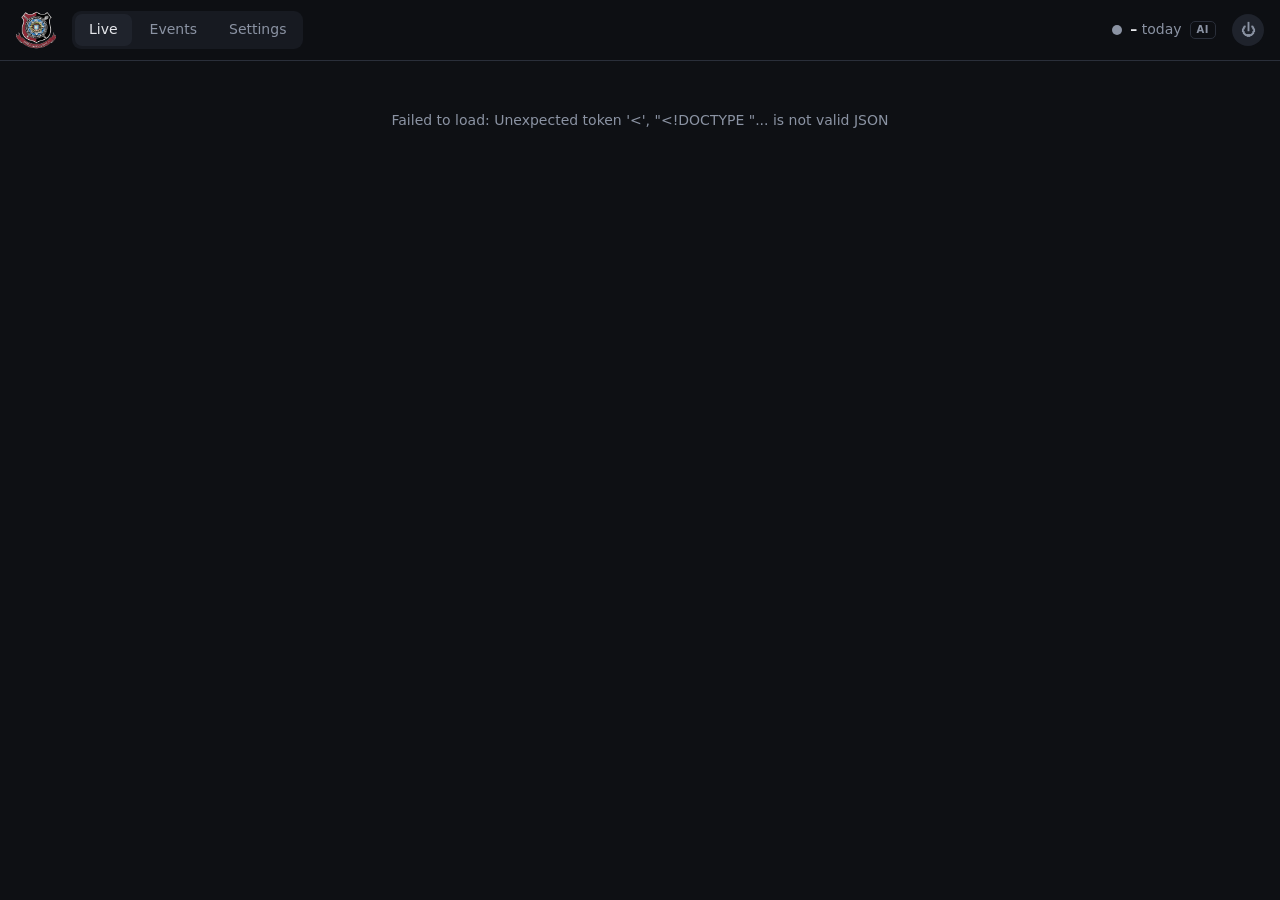
==== app/static/index.html @ 241e4472 "Show logo in top bar and on login page Replace the CCTV text brand with the logo image, and make /lo" ====
<!doctype html>
<html lang="en">
<head>
  <meta charset="utf-8">
  <meta name="viewport" content="width=device-width, initial-scale=1, viewport-fit=cover">
  <meta name="theme-color" content="#0e1014">
  <title>CCTV Monitor</title>
  <link rel="icon" href="data:image/svg+xml,%3Csvg xmlns='http://www.w3.org/2000/svg' viewBox='0 0 16 16'%3E%3Ccircle cx='8' cy='8' r='6' fill='%23e5484d'/%3E%3C/svg%3E">
  <link rel="stylesheet" href="style.css">
  <script type="module" src="/stream/video-stream.js"></script>
  <script defer src="app.js"></script>
</head>
<body>
  <header class="topbar">
    <div class="brand"><img src="logo.png" alt="CCTV"></div>
    <nav class="tabs" role="tablist">
      <button class="tab active" data-tab="live" role="tab">Live</button>
      <button class="tab" data-tab="events" role="tab">Events <span id="badge" class="badge" hidden>0</span></button>
      <button class="tab" data-tab="settings" role="tab">Settings</button>
    </nav>
    <div id="status" class="status" title="Connecting…">
      <span class="dot"></span>
      <span><b id="today">–</b> today</span>
      <span id="today-shirtless" class="shirtless-count" hidden title="No-shirt alerts today"></span>
      <span id="capture-chip" class="capture-chip" hidden></span>
      <span id="ai-status" class="ai-chip" title="AI detector">AI</span>
    </div>
    <form method="post" action="/api/logout" class="logout">
      <button class="icon-btn" title="Log out" aria-label="Log out">⏻</button>
    </form>
  </header>

  <main>
    <section id="view-live" class="view active">
      <div id="grid" class="grid"></div>
      <p id="live-error" class="notice" hidden>Live player failed to load (go2rtc unavailable?).</p>
    </section>

    <section id="view-events" class="view">
      <div class="filters">
        <select id="f-channel" aria-label="Channel"><option value="">All channels</option></select>
        <select id="f-type" aria-label="Type">
          <option value="">All events</option>
          <option value="shirtless">No shirt</option>
          <option value="white">White shirt</option>
          <option value="black">Black shirt</option>
        </select>
        <input id="f-date" type="date" aria-label="Date">
        <button id="f-clear" class="btn ghost">Clear</button>
        <button id="range-toggle" class="btn ghost range-toggle">Date/time range…</button>
        <button id="sel-toggle" class="btn ghost">Select</button>
      </div>
      <div id="range-panel" class="range-panel" hidden>
        <div class="range-fields">
          <label>From <input id="r-start" type="datetime-local"></label>
          <label>To <input id="r-end" type="datetime-local"></label>
          <label>Camera <select id="r-channel"><option value="">All cameras</option></select></label>
          <label>Type
            <select id="r-type">
              <option value="">All events</option>
              <option value="shirtless">No shirt</option>
              <option value="white">White shirt</option>
              <option value="black">Black shirt</option>
            </select>
          </label>
        </div>
        <p id="r-summary" class="r-summary">Choose a time range.</p>
        <div class="row">
          <button id="r-show" class="btn" disabled>Show in gallery</button>
          <button id="r-zip" class="btn primary" disabled>Download zip</button>
          <button id="r-delete" class="btn danger" disabled>Delete</button>
          <button id="r-close" class="btn ghost">Close</button>
        </div>
      </div>
      <div id="sel-bar" class="sel-bar" hidden>
        <span id="sel-count">0 selected</span>
        <button id="sel-all" class="btn ghost">Select all</button>
        <button id="sel-none" class="btn ghost">Clear</button>
        <button id="sel-zip" class="btn primary" disabled>Download zip</button>
        <button id="sel-delete" class="btn danger" disabled>Delete</button>
        <button id="sel-done" class="btn">Done</button>
        <span class="hint sel-hint">Tap images to select · Shift-click selects a range</span>
      </div>
      <div id="gallery" class="gallery"></div>
      <p id="empty" class="notice" hidden>No events.</p>
      <div class="more-wrap"><button id="more" class="btn" hidden>Load more</button></div>
    </section>

    <section id="view-settings" class="view">
      <div class="sched">
        <div class="panel">
          <h2>All cameras</h2>
          <p id="cap-state" class="cap-state">…</p>
          <div class="row">
            <button class="btn" data-pause-all="3600">Pause all 1 hour</button>
            <button class="btn" data-pause-all="28800">Pause all 8 hours</button>
            <button class="btn" data-pause-all="forever">Pause all until I resume</button>
            <button class="btn primary" data-pause-all="resume">Resume all</button>
          </div>
          <p class="hint">Each camera has its own settings below: what to detect, and when. Times are Bangkok time. An end time earlier than
            the start runs past midnight (22:00 → 06:00); the same start and end means the whole day.</p>
        </div>
        <div id="cam-scheds" class="sched"></div>
        <div class="panel save-bar">
          <button id="sch-save" class="btn primary">Save settings</button>
          <span id="sch-msg" class="sch-msg"></span>
        </div>
      </div>
    </section>
  </main>

  <div id="player" class="modal" hidden>
    <div class="modal-bar">
      <span id="player-title" class="modal-title"></span>
      <button id="player-close" class="icon-btn" aria-label="Close">✕</button>
    </div>
    <div id="player-body" class="player-body"></div>
  </div>

  <div id="lightbox" class="modal" hidden>
    <div class="modal-bar">
      <span id="lb-title" class="modal-title"></span>
      <button id="lb-boxes" class="btn ghost" title="Show/hide person boxes (B)">Boxes</button>
      <button id="lb-notshirtless" class="btn" hidden title="This alert is wrong">Not shirtless</button>
      <button id="lb-delete" class="btn danger">Delete</button>
      <button id="lb-close" class="icon-btn" aria-label="Close">✕</button>
    </div>
    <div class="lb-body">
      <button id="lb-prev" class="nav prev" aria-label="Newer">‹</button>
      <div id="lb-stage" class="lb-stage"><img id="lb-img" alt=""><div id="lb-overlay" class="lb-overlay"></div></div>
      <div id="lb-noimg" class="noimg" hidden>No image</div>
      <button id="lb-next" class="nav next" aria-label="Older">›</button>
    </div>
  </div>

  <div id="toasts" class="toasts"></div>
  <iframe name="dl-frame" id="dl-frame" hidden></iframe>
</body>
</html>
---- app/static/style.css ----
:root {
  --bg: #0e1014;
  --panel: #171a21;
  --panel-2: #1f232c;
  --border: #2a2f3a;
  --text: #e6e8ec;
  --muted: #8b93a3;
  --accent: #4f8cff;
  --ok: #30c46c;
  --err: #e5484d;
  --warn: #f0b429;
  --radius: 10px;
  color-scheme: dark;
}

* { box-sizing: border-box; }
html, body { margin: 0; height: 100%; }
/* App shell: header on top, the active view fills the rest of the screen. */
body { display: flex; flex-direction: column; height: 100vh; height: 100dvh; overflow: hidden; }
body {
  background: var(--bg);
  color: var(--text);
  font: 14px/1.4 system-ui, -apple-system, "Segoe UI", Roboto, sans-serif;
  -webkit-tap-highlight-color: transparent;
}
button { font: inherit; color: inherit; cursor: pointer; }
[hidden] { display: none !important; }

/* Header */
.topbar {
  flex: none; position: relative; z-index: 10;
  display: flex; align-items: center; gap: 16px;
  padding: 10px 16px; padding-top: max(10px, env(safe-area-inset-top));
  background: rgba(14, 16, 20, .92); backdrop-filter: blur(8px);
  border-bottom: 1px solid var(--border);
}
.logout { margin: 0; }
.logout .icon-btn { width: 32px; height: 32px; font-size: 15px; color: var(--muted); }
.brand { flex: none; display: flex; align-items: center; }
.brand img { display: block; height: 40px; width: auto; }
.tabs { display: flex; gap: 4px; background: var(--panel); padding: 3px; border-radius: 9px; }
.tab {
  position: relative; border: 0; background: none; padding: 6px 14px; border-radius: 7px; color: var(--muted);
}
.tab.active { background: var(--panel-2); color: var(--text); }
.badge {
  display: inline-block; min-width: 18px; padding: 0 5px; margin-left: 4px;
  border-radius: 9px; background: var(--err); color: #fff; font-size: 11px; line-height: 18px; text-align: center;
}
.status { margin-left: auto; display: flex; align-items: center; gap: 8px; color: var(--muted); white-space: nowrap; }
.status b { color: var(--text); }
.dot { width: 10px; height: 10px; border-radius: 50%; background: var(--muted); }
.status.ok .dot { background: var(--ok); box-shadow: 0 0 8px var(--ok); }
.status.err .dot { background: var(--err); box-shadow: 0 0 8px var(--err); }
.status.offline .dot { background: var(--warn); }
.shirtless-count { color: #fff; background: var(--err); border-radius: 9px; padding: 0 7px; font-size: 12px; font-weight: 600; }
.capture-chip {
  font-size: 11px; font-weight: 600; padding: 1px 7px; border-radius: 5px;
  color: #1a1300; background: var(--warn);
}
.ai-chip { font-size: 10px; font-weight: 700; letter-spacing: .05em; padding: 1px 6px; border-radius: 5px; border: 1px solid var(--border); color: var(--muted); }
.ai-chip.ok { color: var(--ok); border-color: rgba(48, 196, 108, .5); }
.ai-chip.err { color: var(--err); border-color: rgba(229, 72, 77, .6); }

main {
  flex: 1; min-height: 0; overflow-y: auto; -webkit-overflow-scrolling: touch;
  padding: 12px; padding-bottom: max(12px, env(safe-area-inset-bottom));
}
.view { display: none; }
.view.active { display: block; }
.notice { color: var(--muted); text-align: center; padding: 24px; }

/* Live grid */
/* Live: the grid is sized by layoutGrid() in app.js to fit the view exactly. */
main:has(#view-live.active) { overflow: hidden; }
#view-live.active { height: 100%; display: flex; flex-direction: column; align-items: center; justify-content: center; }
.grid { display: grid; grid-template-columns: repeat(2, 1fr); gap: 8px; width: 100%; flex: none; }
.tile {
  position: relative; min-width: 0; min-height: 0; background: #000; border-radius: var(--radius); overflow: hidden;
  border: 2px solid transparent; transition: border-color .3s;
}
.tile .slot, .tile video-stream { position: absolute; inset: 0; display: block; }
/* The sub stream is 352x288 (CIF): a 16:9 picture squeezed horizontally. Stretching it
   back to the 16:9 tile restores the real proportions. */
.tile video { object-fit: fill; background: #000; }
.tile .label {
  position: absolute; left: 8px; top: 8px; padding: 2px 8px; border-radius: 6px;
  background: rgba(0, 0, 0, .6); font-weight: 600; font-size: 12px; pointer-events: none;
}
.tile .hit { position: absolute; inset: 0; z-index: 2; cursor: zoom-in; }
.tile .nocap {
  position: absolute; right: 8px; bottom: 8px; padding: 2px 8px; border-radius: 6px; pointer-events: none;
  background: rgba(240, 180, 41, .9); color: #1a1300; font-size: 11px; font-weight: 600;
}
.tile.flash { border-color: var(--err); animation: flash 1s ease-in-out 3; }
@keyframes flash { 50% { border-color: transparent; } }
video-stream .info { font-size: 11px; color: #ccc; padding: 8px !important; }

/* Events */
.filters { display: flex; flex-wrap: wrap; gap: 8px; margin-bottom: 12px; }
select, input[type=date] {
  background: var(--panel); color: var(--text); border: 1px solid var(--border);
  border-radius: 8px; padding: 7px 10px; font: inherit; min-height: 36px;
}
.btn {
  border: 1px solid var(--border); background: var(--panel-2); border-radius: 8px; padding: 7px 14px; min-height: 36px;
}
.btn:hover { border-color: var(--accent); }
.btn.ghost { background: none; }
.btn.danger { background: var(--err); border-color: var(--err); color: #fff; }
.gallery { display: grid; grid-template-columns: repeat(auto-fill, minmax(160px, 1fr)); gap: 8px; }
.card {
  display: block; padding: 0; border: 1px solid var(--border); background: var(--panel);
  border-radius: var(--radius); overflow: hidden; text-align: left;
}
.card:hover { border-color: var(--accent); }
.card.new { animation: pop .6s ease-out; }
/* Multi-select */
.range-toggle { margin-left: auto; }
.range-panel {
  margin: -4px 0 12px; padding: 12px; border-radius: var(--radius);
  background: var(--panel); border: 1px solid var(--border);
}
.range-fields { display: flex; flex-wrap: wrap; gap: 10px 14px; margin-bottom: 8px; }
.range-fields label { display: flex; flex-direction: column; gap: 4px; font-size: 12px; color: var(--muted); }
input[type=datetime-local] {
  background: var(--bg); color: var(--text); border: 1px solid var(--border);
  border-radius: 8px; padding: 7px 10px; font: inherit; min-height: 36px;
}
.r-summary { margin: 4px 0 10px; font-weight: 600; }
.r-summary.err { color: var(--err); }
.sel-bar {
  position: sticky; top: 0; z-index: 5; display: flex; flex-wrap: wrap; gap: 8px; align-items: center;
  margin: -4px 0 12px; padding: 8px 10px; border-radius: var(--radius);
  background: var(--panel-2); border: 1px solid var(--accent);
}
#sel-count { font-weight: 600; min-width: 90px; }
.sel-hint { margin: 0 0 0 auto; }
.gallery.selecting .card::after {
  content: ''; position: absolute; right: 6px; bottom: 34px; width: 22px; height: 22px; border-radius: 50%;
  border: 2px solid #fff; background: rgba(0, 0, 0, .45); box-shadow: 0 1px 4px rgba(0, 0, 0, .6);
}
.gallery.selecting .card.selected { border-color: var(--accent); box-shadow: 0 0 0 2px var(--accent); }
.gallery.selecting .card.selected::after {
  background: var(--accent) url("data:image/svg+xml,%3Csvg xmlns='http://www.w3.org/2000/svg' viewBox='0 0 24 24'%3E%3Cpath d='M5 12.5l4.5 4.5L19 7.5' fill='none' stroke='white' stroke-width='3'/%3E%3C/svg%3E") center/16px no-repeat;
  border-color: var(--accent);
}
.gallery.selecting .card.selected img { opacity: .8; }
@keyframes pop { from { transform: scale(.9); opacity: 0; } }
.card img { display: block; }
.card img, .card .noimg { width: 100%; aspect-ratio: 16 / 9; object-fit: cover; background: #000; }
.card .meta { display: flex; justify-content: space-between; gap: 6px; padding: 6px 8px; font-size: 12px; }
.card .ch { font-weight: 600; }
.card .t { color: var(--muted); }
.card { position: relative; }
.card.shirtless { border-color: var(--err); box-shadow: 0 0 0 1px var(--err); }
.card .flag {
  position: absolute; top: 6px; left: 6px; padding: 1px 7px; border-radius: 5px;
  background: var(--err); color: #fff; font-size: 11px; font-weight: 700; letter-spacing: .03em;
}
.card .people { position: absolute; top: 6px; right: 6px; padding: 1px 6px; border-radius: 5px; background: rgba(0, 0, 0, .65); font-size: 11px; }
.noimg, .card .noimg { display: flex; align-items: center; justify-content: center; color: var(--muted); }
.more-wrap { text-align: center; padding: 16px; }

/* Modals */
.modal { position: fixed; inset: 0; z-index: 50; background: rgba(0, 0, 0, .95); display: flex; flex-direction: column; }
.modal-bar {
  display: flex; align-items: center; gap: 10px; padding: 10px 16px;
  padding-top: max(10px, env(safe-area-inset-top));
}
.modal-title { flex: 1; font-weight: 600; overflow: hidden; text-overflow: ellipsis; white-space: nowrap; }
.icon-btn { border: 0; background: var(--panel-2); width: 36px; height: 36px; border-radius: 50%; font-size: 16px; }
.player-body { position: relative; flex: 1; min-height: 0; }
.player-body video-stream { position: absolute; inset: 0; display: block; }
.player-body video { object-fit: contain; }
.lb-body { position: relative; flex: 1; min-height: 0; display: flex; align-items: center; justify-content: center; overflow: hidden; }
.lb-stage { cursor: zoom-in; transition: transform .15s ease-out; }
.lb-stage.zoomed { cursor: zoom-out; transition: none; }
.lb-stage { position: relative; display: inline-block; max-width: 100%; max-height: 100%; line-height: 0; }
.lb-stage img { display: block; max-width: 100%; max-height: calc(100vh - 70px); max-height: calc(100dvh - 70px); }
.lb-overlay { position: absolute; inset: 0; pointer-events: none; }
.lb-overlay.hidden { display: none; }
.lb-box { position: absolute; border: 2px solid var(--ok); border-radius: 3px; }
.lb-box.bad { border-color: var(--err); }
.lb-box span {
  position: absolute; left: -2px; top: -20px; padding: 0 5px; border-radius: 3px; white-space: nowrap;
  background: var(--ok); color: #000; font: 600 11px/18px system-ui, sans-serif;
}
.lb-box.bad span { background: var(--err); color: #fff; }
.lb-body .noimg { width: 100%; height: 100%; }
.nav {
  position: absolute; top: 50%; transform: translateY(-50%); z-index: 2;
  width: 48px; height: 72px; border: 0; border-radius: 8px; background: rgba(30, 34, 44, .7); font-size: 34px;
}
.nav:disabled { opacity: .2; cursor: default; }
.nav.prev { left: 8px; }
.nav.next { right: 8px; }

/* Toasts */
.toasts {
  position: fixed; right: 12px; bottom: max(12px, env(safe-area-inset-bottom)); z-index: 60;
  display: flex; flex-direction: column; gap: 8px; width: min(340px, calc(100vw - 24px));
}
.toast {
  display: flex; gap: 10px; align-items: center; padding: 8px; border: 1px solid var(--border);
  border-left: 3px solid var(--accent); border-radius: var(--radius); background: var(--panel);
  box-shadow: 0 6px 24px rgba(0, 0, 0, .5); cursor: pointer; animation: slide .25s ease-out;
}
.toast img, .toast .noimg { width: 96px; aspect-ratio: 16 / 9; object-fit: cover; border-radius: 6px; flex: none; background: #000; }
.toast .tt { font-weight: 600; }
.toast .ts { color: var(--muted); font-size: 12px; }
.toast.alert { border-left-color: var(--err); background: #2a1416; }
.toast.alert .tt { color: #ff8a8e; }
.toast.out { opacity: 0; transition: opacity .3s; }
@keyframes slide { from { transform: translateY(20px); opacity: 0; } }

@media (max-width: 640px) {
  .topbar { gap: 8px 10px; padding-left: 12px; padding-right: 12px; flex-wrap: wrap; }
  .tab { padding: 6px 10px; }
  .brand { display: none; }
  main { padding: 8px; }
  .gallery { grid-template-columns: repeat(auto-fill, minmax(140px, 1fr)); gap: 6px; }
  .sel-hint { display: none; }
  .nav { width: 40px; height: 60px; }
}

/* Schedule */
.sched { max-width: 820px; margin: 0 auto; display: flex; flex-direction: column; gap: 12px; }
.panel { background: var(--panel); border: 1px solid var(--border); border-radius: var(--radius); padding: 16px; }
.panel h2 { margin: 0 0 10px; font-size: 16px; }
.row { display: flex; flex-wrap: wrap; gap: 8px; align-items: center; }
.btn.primary { background: var(--accent); border-color: var(--accent); color: #fff; }
.cap-state { margin: 0 0 12px; }
.cap-state.off { color: var(--warn); }
.check { display: flex; align-items: center; gap: 8px; font-weight: 600; cursor: pointer; }
.check input { width: 18px; height: 18px; }
.hint { color: var(--muted); font-size: 13px; margin: 6px 0 12px; }
.rules { display: flex; flex-direction: column; gap: 10px; margin-bottom: 10px; }
.rules.disabled { opacity: .45; }
.rule { border: 1px solid var(--border); border-radius: 8px; padding: 10px; display: flex; flex-direction: column; gap: 8px; background: var(--panel-2); }
.rule-line { display: flex; flex-wrap: wrap; gap: 6px; align-items: center; }
.rule-line .lbl { color: var(--muted); font-size: 12px; min-width: 56px; }
.toggle {
  border: 1px solid var(--border); background: var(--bg); color: var(--muted);
  border-radius: 6px; padding: 5px 9px; min-width: 42px; font-size: 13px;
}
.toggle.on { background: var(--accent); border-color: var(--accent); color: #fff; }
input[type=time] {
  background: var(--bg); color: var(--text); border: 1px solid var(--border);
  border-radius: 6px; padding: 5px 8px; font: inherit;
}
.rule .remove { margin-left: auto; }
.save-row { margin-top: 6px; }
.save-bar { position: sticky; bottom: 0; display: flex; gap: 12px; align-items: center; padding: 12px 16px; box-shadow: 0 -6px 18px rgba(0, 0, 0, .4); }
.cam-head { display: flex; align-items: center; gap: 10px; margin-bottom: 10px; flex-wrap: wrap; }
.cam-head h2 { margin: 0; }
.pill { font-size: 12px; font-weight: 600; padding: 2px 9px; border-radius: 999px; background: rgba(48, 196, 108, .15); color: var(--ok); }
.pill.off { background: rgba(240, 180, 41, .15); color: var(--warn); }
.cam-panel .row { margin-bottom: 12px; }
.cam-panel .check { margin-bottom: 10px; }
.sch-msg { font-size: 13px; color: var(--muted); }
.sch-msg.err { color: var(--err); }

/* Per-camera settings */
#cam-scheds { width: 100%; }
.cam-panel h3 { margin: 14px 0 8px; font-size: 13px; text-transform: uppercase; letter-spacing: .06em; color: var(--muted); }
.detect { display: flex; flex-wrap: wrap; gap: 8px; margin-bottom: 6px; }
.detect label {
  display: flex; align-items: center; gap: 7px; padding: 7px 12px; border-radius: 8px; cursor: pointer;
  border: 1px solid var(--border); background: var(--panel-2); font-weight: 600;
}
.detect label.implied { opacity: .5; }
.detect input { width: 17px; height: 17px; }
.detect .swatch { width: 12px; height: 12px; border-radius: 3px; border: 1px solid #888; }
.warn-text { color: var(--warn); font-size: 13px; }

/* Detection areas */
.zone-stage { position: relative; width: 100%; aspect-ratio: 16 / 9; background: #000; border-radius: 8px; overflow: hidden; margin-bottom: 10px; }
.zone-img { position: absolute; inset: 0; width: 100%; height: 100%; display: block; }
.zone-svg { position: absolute; inset: 0; width: 100%; height: 100%; user-select: none; }
.zone-svg.drawing { cursor: crosshair; touch-action: none; }
.zone-status { position: absolute; inset: 0; display: flex; align-items: center; justify-content: center; color: var(--muted); font-size: 13px; padding: 12px; text-align: center; }
.zone-shade { fill: rgba(0, 0, 0, .55); }
.zone-poly { fill: rgba(79, 140, 255, .12); stroke: var(--accent); stroke-width: 2; vector-effect: non-scaling-stroke; }
.zone-label { fill: #fff; font-family: system-ui, sans-serif; font-weight: 700; text-anchor: middle; dominant-baseline: middle; paint-order: stroke; stroke: rgba(0, 0, 0, .7); stroke-width: 3px; vector-effect: non-scaling-stroke; pointer-events: none; }
.zone-handle { fill: #fff; stroke: var(--accent); stroke-width: 2; vector-effect: non-scaling-stroke; cursor: grab; touch-action: none; }
.zone-draft { fill: rgba(240, 180, 41, .12); stroke: var(--warn); stroke-width: 2; stroke-dasharray: 6 4; vector-effect: non-scaling-stroke; pointer-events: none; }
.zone-dot { fill: var(--warn); pointer-events: none; }
.zone-dot.first { fill: #fff; stroke: var(--warn); stroke-width: 3; vector-effect: non-scaling-stroke; }
.zone-tools .hint { margin: 0; }
.cam-panel .zone-tools { margin-bottom: 8px; }
.zone-list { display: flex; flex-direction: column; gap: 6px; margin-bottom: 6px; }
.zone-item { display: flex; align-items: center; justify-content: space-between; gap: 8px; padding: 4px 4px 4px 10px; border: 1px solid var(--border); border-radius: 8px; background: var(--panel-2); font-size: 13px; }
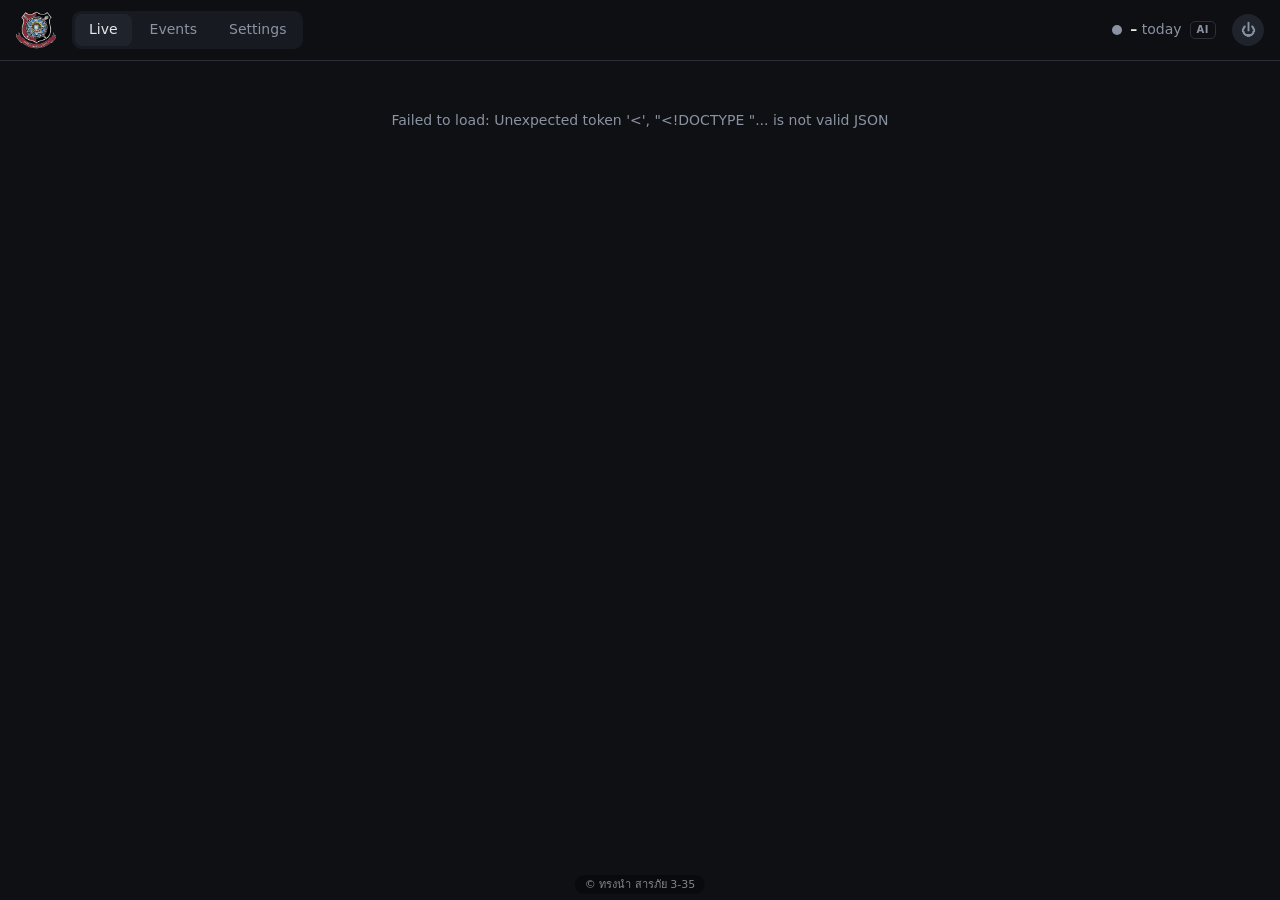
==== commit 9a920015: "Add floating copyright overlay on all pages Co-Authored-By: Claude Opus 5.5 <noreply@anthropic.com>" ====
--- a/app/static/index.html
+++ b/app/static/index.html
@@ -42,8 +42,6 @@
         <select id="f-type" aria-label="Type">
           <option value="">All events</option>
           <option value="shirtless">No shirt</option>
-          <option value="white">White shirt</option>
-          <option value="black">Black shirt</option>
         </select>
         <input id="f-date" type="date" aria-label="Date">
         <button id="f-clear" class="btn ghost">Clear</button>
@@ -59,8 +57,6 @@
             <select id="r-type">
               <option value="">All events</option>
               <option value="shirtless">No shirt</option>
-              <option value="white">White shirt</option>
-              <option value="black">Black shirt</option>
             </select>
           </label>
         </div>
@@ -133,6 +129,7 @@
     </div>
   </div>
 
+  <div class="copyright">© ทรงนำ สารภัย 3-35</div>
   <div id="toasts" class="toasts"></div>
   <iframe name="dl-frame" id="dl-frame" hidden></iframe>
 </body>
--- a/app/static/style.css
+++ b/app/static/style.css
@@ -269,7 +269,6 @@
   display: flex; align-items: center; gap: 7px; padding: 7px 12px; border-radius: 8px; cursor: pointer;
   border: 1px solid var(--border); background: var(--panel-2); font-weight: 600;
 }
-.detect label.implied { opacity: .5; }
 .detect input { width: 17px; height: 17px; }
 .detect .swatch { width: 12px; height: 12px; border-radius: 3px; border: 1px solid #888; }
 .warn-text { color: var(--warn); font-size: 13px; }
@@ -291,3 +290,10 @@
 .cam-panel .zone-tools { margin-bottom: 8px; }
 .zone-list { display: flex; flex-direction: column; gap: 6px; margin-bottom: 6px; }
 .zone-item { display: flex; align-items: center; justify-content: space-between; gap: 8px; padding: 4px 4px 4px 10px; border: 1px solid var(--border); border-radius: 8px; background: var(--panel-2); font-size: 13px; }
+
+/* Copyright overlay: floats over every view and modal, never blocks clicks. */
+.copyright {
+  position: fixed; left: 50%; bottom: max(6px, env(safe-area-inset-bottom)); transform: translateX(-50%); z-index: 70;
+  padding: 2px 10px; border-radius: 999px; background: rgba(0, 0, 0, .35); color: rgba(230, 232, 236, .55);
+  font-size: 11px; white-space: nowrap; pointer-events: none; user-select: none;
+}
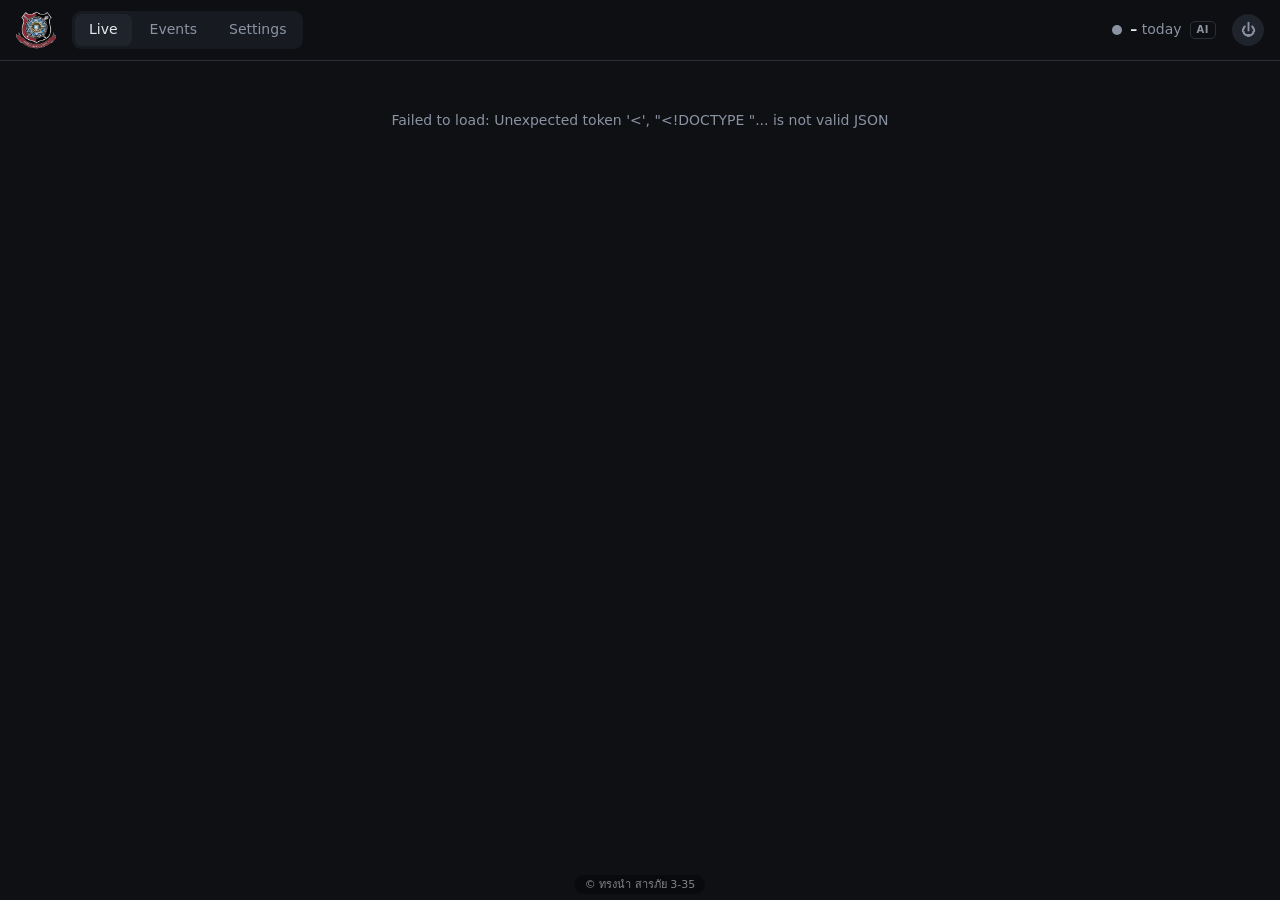
==== commit 614487a3: "Add video clips around events from the XVR's recording Each event gets a short clip (5 s before to 5" ====
--- a/app/static/index.html
+++ b/app/static/index.html
@@ -96,6 +96,17 @@
           <p class="hint">Each camera has its own settings below: what to detect, and when. Times are Bangkok time. An end time earlier than
             the start runs past midnight (22:00 → 06:00); the same start and end means the whole day.</p>
         </div>
+        <div class="panel">
+          <h2>Storage</h2>
+          <p id="st-usage" class="cap-state">…</p>
+          <div class="row storage-fields">
+            <label>Keep events for <input id="st-days" type="number" min="0" max="3650" step="1"> days</label>
+            <label>Limit snapshots and videos to <input id="st-gb" type="number" min="0" max="100000" step="1"> GB</label>
+          </div>
+          <p class="hint">Older events are deleted automatically (checked every hour, and right after
+            saving). When snapshots
+            and videos go over the size limit, the oldest events are deleted until they fit. 0 turns a limit off.</p>
+        </div>
         <div id="cam-scheds" class="sched"></div>
         <div class="panel save-bar">
           <button id="sch-save" class="btn primary">Save settings</button>
@@ -116,6 +127,7 @@
   <div id="lightbox" class="modal" hidden>
     <div class="modal-bar">
       <span id="lb-title" class="modal-title"></span>
+      <button id="lb-video" class="btn primary" hidden title="Switch between the photo and the video (V)">▶ Video</button>
       <button id="lb-boxes" class="btn ghost" title="Show/hide person boxes (B)">Boxes</button>
       <button id="lb-notshirtless" class="btn" hidden title="This alert is wrong">Not shirtless</button>
       <button id="lb-delete" class="btn danger">Delete</button>
@@ -124,6 +136,8 @@
     <div class="lb-body">
       <button id="lb-prev" class="nav prev" aria-label="Newer">‹</button>
       <div id="lb-stage" class="lb-stage"><img id="lb-img" alt=""><div id="lb-overlay" class="lb-overlay"></div></div>
+      <video id="lb-vid" class="lb-vid" controls playsinline muted preload="auto" hidden></video>
+      <div id="lb-vidload" class="lb-vidload" hidden></div>
       <div id="lb-noimg" class="noimg" hidden>No image</div>
       <button id="lb-next" class="nav next" aria-label="Older">›</button>
     </div>
--- a/app/static/style.css
+++ b/app/static/style.css
@@ -159,6 +159,14 @@
   background: var(--err); color: #fff; font-size: 11px; font-weight: 700; letter-spacing: .03em;
 }
 .card .people { position: absolute; top: 6px; right: 6px; padding: 1px 6px; border-radius: 5px; background: rgba(0, 0, 0, .65); font-size: 11px; }
+.card .thumb { position: relative; }
+.card .vid {
+  position: absolute; left: 6px; bottom: 6px; padding: 2px 8px; border-radius: 5px;
+  background: rgba(0, 0, 0, .7); color: #fff; font-size: 11px; font-weight: 600;
+}
+.card .vid:not(.pending):hover { background: var(--accent); }
+.card .vid.pending { color: var(--muted); }
+.gallery.selecting .card .vid { pointer-events: none; }
 .noimg, .card .noimg { display: flex; align-items: center; justify-content: center; color: var(--muted); }
 .more-wrap { text-align: center; padding: 16px; }
 
@@ -187,6 +195,13 @@
   background: var(--ok); color: #000; font: 600 11px/18px system-ui, sans-serif;
 }
 .lb-box.bad span { background: var(--err); color: #fff; }
+.lb-vid { display: block; max-width: 100%; max-height: calc(100vh - 70px); max-height: calc(100dvh - 70px); background: #000; }
+.lb-vid[hidden] { display: none; }
+.lb-vidload {
+  position: absolute; left: 50%; bottom: 24px; transform: translateX(-50%); padding: 8px 14px;
+  border-radius: 8px; background: rgba(0, 0, 0, .75); color: #fff; font-size: 14px; pointer-events: none;
+}
+.lb-vidload[hidden] { display: none; }
 .lb-body .noimg { width: 100%; height: 100%; }
 .nav {
   position: absolute; top: 50%; transform: translateY(-50%); z-index: 2;
@@ -230,6 +245,7 @@
 .panel h2 { margin: 0 0 10px; font-size: 16px; }
 .row { display: flex; flex-wrap: wrap; gap: 8px; align-items: center; }
 .btn.primary { background: var(--accent); border-color: var(--accent); color: #fff; }
+#lb-video:disabled { opacity: .55; cursor: default; background: none; border-color: var(--border); color: inherit; }
 .cap-state { margin: 0 0 12px; }
 .cap-state.off { color: var(--warn); }
 .check { display: flex; align-items: center; gap: 8px; font-weight: 600; cursor: pointer; }
@@ -250,6 +266,8 @@
   border-radius: 6px; padding: 5px 8px; font: inherit;
 }
 .rule .remove { margin-left: auto; }
+.storage-fields { gap: 12px 16px; }
+.storage-fields input { width: 90px; background: var(--bg); color: var(--text); border: 1px solid var(--border); border-radius: 6px; padding: 5px 8px; font: inherit; }
 .save-row { margin-top: 6px; }
 .save-bar { position: sticky; bottom: 0; display: flex; gap: 12px; align-items: center; padding: 12px 16px; box-shadow: 0 -6px 18px rgba(0, 0, 0, .4); }
 .cam-head { display: flex; align-items: center; gap: 10px; margin-bottom: 10px; flex-wrap: wrap; }
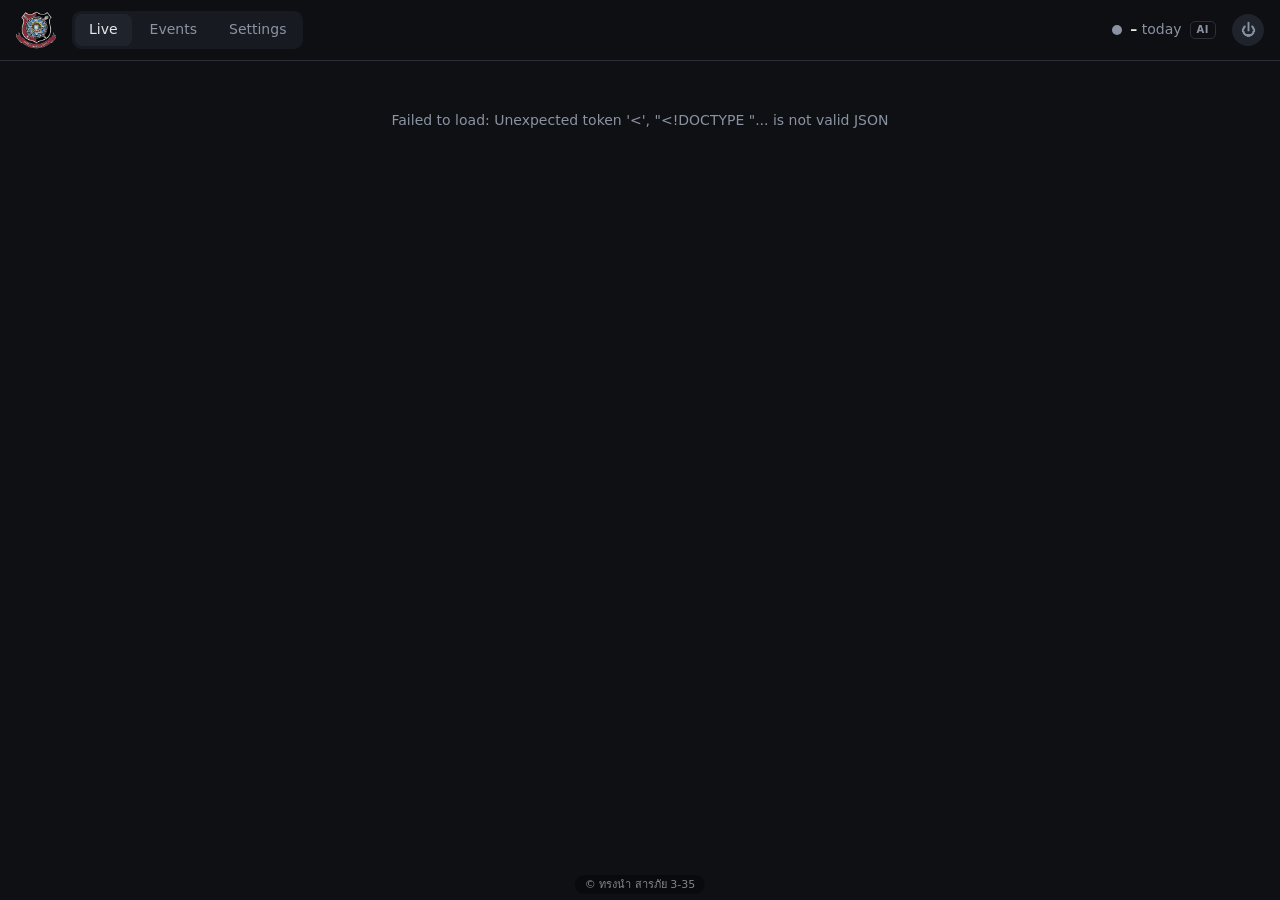
==== commit 61a01dcf: "Add RTSP cameras that aren't on the XVR from the Settings tab Cameras like a TP-Link VIGI/Tapo can b" ====
--- a/app/static/index.html
+++ b/app/static/index.html
@@ -107,6 +107,34 @@
             saving). When snapshots
             and videos go over the size limit, the oldest events are deleted until they fit. 0 turns a limit off.</p>
         </div>
+        <div class="panel">
+          <h2>Cameras</h2>
+          <div id="cam-list" class="cam-list"></div>
+          <div class="row"><button id="cam-add" class="btn">+ Add camera</button></div>
+          <div id="cam-form" class="cam-form" hidden>
+            <h3 id="cam-form-title">Add camera</h3>
+            <div class="cam-fields">
+              <label>Name <input id="cf-name" maxlength="40" placeholder="e.g. Gate"></label>
+              <label>IP address <input id="cf-host" placeholder="192.168.1.7" autocomplete="off"></label>
+              <label>RTSP port <input id="cf-port" type="number" min="1" max="65535" value="554"></label>
+              <label>Username <input id="cf-user" autocomplete="off"></label>
+              <label>Password <input id="cf-pass" type="password" autocomplete="new-password"></label>
+              <label>Main stream (HD) <input id="cf-main" value="/stream1"></label>
+              <label>Sub stream (grid) <input id="cf-sub" value="/stream2"></label>
+            </div>
+            <p class="hint">TP-Link VIGI and Tapo: main <code>/stream1</code>, sub <code>/stream2</code>. On a Tapo,
+              the username and password are the <i>Camera Account</i> set in the Tapo app (Camera settings →
+              Advanced settings → Camera Account), not your TP-Link ID. Other brands: see the camera's RTSP manual.</p>
+            <div class="row">
+              <button id="cf-test" class="btn">Test connection</button>
+              <button id="cf-save" class="btn primary">Add camera</button>
+              <button id="cf-cancel" class="btn ghost">Cancel</button>
+            </div>
+            <div id="cf-result" class="cf-result"></div>
+          </div>
+          <p class="hint">Cameras added here are not on the XVR: live view, AI detection, schedules and areas work as
+            for the others. Their video clips come from a rolling 10-minute recording kept by this server.</p>
+        </div>
         <div id="cam-scheds" class="sched"></div>
         <div class="panel save-bar">
           <button id="sch-save" class="btn primary">Save settings</button>
--- a/app/static/style.css
+++ b/app/static/style.css
@@ -315,3 +315,16 @@
   padding: 2px 10px; border-radius: 999px; background: rgba(0, 0, 0, .35); color: rgba(230, 232, 236, .55);
   font-size: 11px; white-space: nowrap; pointer-events: none; user-select: none;
 }
+
+/* Added (non-XVR) cameras */
+.cam-list { display: flex; flex-direction: column; gap: 6px; margin-bottom: 10px; }
+.cam-item { display: flex; flex-wrap: wrap; align-items: center; gap: 8px; padding: 8px 10px; border: 1px solid var(--border); border-radius: 8px; background: var(--panel-2); }
+.cam-item .cam-where { color: var(--muted); font-size: 13px; margin-right: auto; overflow-wrap: anywhere; }
+.cam-form { margin-top: 12px; border: 1px solid var(--border); border-radius: 8px; padding: 12px; background: var(--panel-2); }
+.cam-form h3 { margin: 0 0 10px; font-size: 14px; }
+.cam-fields { display: grid; grid-template-columns: repeat(auto-fill, minmax(190px, 1fr)); gap: 10px 14px; }
+.cam-fields label { display: flex; flex-direction: column; gap: 4px; font-size: 13px; color: var(--muted); }
+.cam-fields input { background: var(--bg); color: var(--text); border: 1px solid var(--border); border-radius: 6px; padding: 6px 8px; font: inherit; min-width: 0; }
+.cf-result { font-size: 13px; margin-top: 10px; display: flex; flex-direction: column; gap: 4px; }
+.cf-result .ok { color: var(--ok); }
+.cf-result .bad { color: var(--err); }
